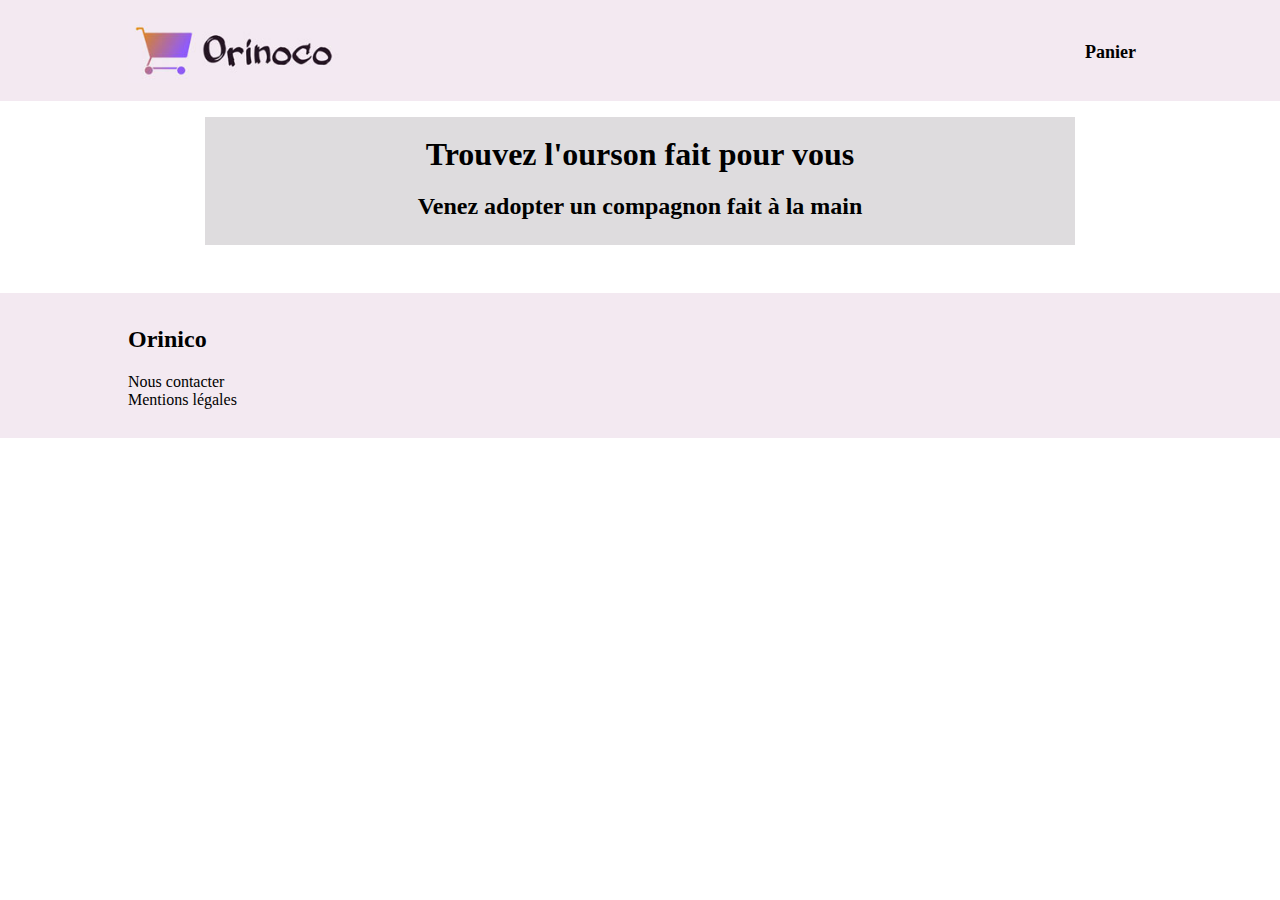
==== index.html @ 31067fcd "Organisation" ====
<!DOCTYPE html> 
<html lang="fr"> 
    <head>
        <meta charset="utf-8">
        <meta name="viewport" content="width=device-width, initial-scale=1">
        <meta name="description" content="Orinoco, trouvez l'ours en peluche fait à la main qui est fait pour vous !">
        <title>Orinico - Accueil</title>

        <link rel="stylesheet" href="./front-end/css/style.css" />

    </head>
    <body>
        <div class= "container">
            <!--HEADER-->
            <header class="bg-first">
                <div id="head">
                    <a href="index.html">
                        <img src="front-end/img/logo.JPG" alt="Orinico" id="logo">
                    </a>
                    <nav>
                        <ul>
                            <li id="count">
                                <a href="front-end/basket.html" class="basket-link">Panier </a>
                                
                            </li>
                        </ul>
                    </nav>
                </div>
            </header>
            <!--HEADER-->

            <!--CONTAINER PRODUCTS-->
                <main id="contain-cards">
                    <section class="title">
                        <h1>Trouvez l'ourson fait pour vous</h1>
                        <h2>Venez adopter un compagnon fait à la main</h2>
                    </section>
                    <section>
                        <ul id="products-list">
                            <!--Integration de la liste en JS-->
                        </ul> 
                    </section>   
                </main>
            <!--CONTAINER PRODUCTS-->

            <!--FOOTER-->
            <footer class="bg-first">
                <div class="foot">
                    <h2>Orinico</h2>
                    <nav>
                        <ul class="foot-list">
                            <li>
                                <a href="mailto:contact@orinico.fr">Nous contacter</a>
                            </li>
                            <li>
                                <a href="#">Mentions légales</a>
                            </li>
                        </ul>
                    </nav>
                </div>

            </footer>
            <!--FOOTER-->
        </div>
        <script type="text/javascript" src="./front-end/js/api.js"></script>
        <script type="text/javascript" src='./front-end/js/article.js'></script>
        <script type="text/javascript" src='./front-end/js/index.js'></script>

    </body>

</html>
---- front-end/css/style.css ----
body{
    width: 100%;
    margin: 0;
}

header {
    height: 85px;
}



#head{
    width: 80%;
    padding-top: 10px;
    margin: auto;
    display: flex;
    justify-content: space-between;
    align-items: center;
}

.bg-first {
    background-color: #f3E9F1;
    padding:  0.5rem 0 0.5rem 0;
    
}

#logo {
    max-width: 85%;
}

#bear {
    margin: 1rem 0 1rem 0;
}

.basket-link{
    font-weight: bold;
    font-size: 18px;
    margin-right: 1rem;
}

.basket-title{
    margin-left: 0.8rem;
}

#contain-cards {
    display: flex;
    flex-direction: column;
    align-items: center;
    width: 95%;
    margin: 1rem auto 1rem auto;
}

#contain-product {
    display: flex;
    flex-direction: column;
    align-items: center;
    width: 85%;
    margin: 1rem auto 1rem auto;
    border: 4px #424242 double;
}

#congratulation {
    display: flex;
    flex-direction: column;
    align-items: center;
    width: 80%;
    margin: 1rem auto 1rem auto;
    border: 4px #424242 double;
}

#contain-basket {
    align-items: center;
    width: 95%;
    margin: 1rem auto 1rem auto;
} 

.basket-style {
    margin: 3rem 0 3rem 0;
    border: 4px #424242 double;
}

.title {
    width: 85%;
    background-color: #b8b4b877;
    text-align: center;
    margin: auto;
    padding: 0.3rem 0 0.3rem 0;
}

h1 {
    font-size: 2rem;
    margin: 0.9rem;
}

ul {
    padding: 0;
}

li {
    list-style: none;
}

a {
    text-decoration: none;
    color: #000000;
}

.card-teddies {
    border: 4px #424242 double;
}

.card-teddies:hover {
    transform: scale(1.02);
    transition: 0.4s;

}

#products-list {
    display: grid;
    grid-template-columns: repeat(1, minmax(0, 1fr));
    gap: 1rem; 
}


.validate {
    background-color: #A67BFA;
    padding: 0.5rem;
    color: #ffffff;
    font-size: 1.1rem;
    font-weight: bold;
    border-radius: 0.7rem;
    border-style: none;
}

button {
    width: 100%;
    background-color: #A67BFA;
    padding: 0.5rem;
    color: #ffffff;
    font-size: 1.1rem;
    font-weight: bold;
    border-radius: 0.7rem;
    border-style: none;   
}

button:hover {
    background-color: #A667BB;
    transform:scale(1.02);
    transition: all 0.3s;
    cursor: pointer;
    
}

#clear-line {
    background-color: #f3E9F1 ;
    color: #000000; 
    width: 2rem;
    margin-left: 0.6rem;
}

#clear-basket {
    width: 5rem;
    margin: 0.4rem 0 0 0.5rem;
}


.confirm {
    padding-left: 15px;
}

.thanks {
    font-size: 1.2rem;
    font-weight: bold;
}

.picture-bear {
    width: 100%;
    height: 15rem;
    object-fit: cover;
}

.picture-box{
    max-width: 920px;
}

.picture-teddy {
    max-width: 100%;
    object-fit: cover;  
}

.contain-color {
    margin: 2rem 0 2rem 0; 
}


.card-product {
    margin: 1rem
}



.product-name {
    display: flex;
    align-items: center;
    justify-content: space-between;
}

.price {
    font-size: 1.5rem;
    font-weight: bold;
    display: flex;
    justify-content: flex-end;
    margin: 0 1.5rem 2rem 0;
}


#quantity {
    width: 2.5rem;
}
    


.validate:hover {
    background-color: #A667BB;
    transform:scale(1.02);
    transition: all 0.3s;
    cursor: pointer;
    
}

table {
    width: 100%;
    border-collapse: collapse;
    margin-bottom: 1rem;
}

td, th {
    text-align: center;
    padding: 0.7rem 0 0.7rem 0;
}

th {
    font-size: 1.2rem;
}

thead {
    background-color: #A67BFA;
    color: #ffffff;

}

tfoot {
    background-color: #ffffff;
}

.personal-info {
    display: grid;
    gap: 1rem;
    grid-template-columns: repeat(1, minmax(0, 1fr));
    margin: 0 0 1rem 1rem;
}

footer{
    width:100%;
}
   
.foot {
    padding: 5px 15px 5px 15px;
    width: 80%;
    margin: auto;

}


.success {
    color: green;
}

.failure {
    color: red;
}

input {
    margin-bottom: 1rem;
}

select {
   width: 50%; 
   font-size: 0.9rem;
   padding: 0.2rem;
   border-width: 0.15rem;

}

.adopt {
    position: fixed;
    display: flex; 
    width: 100%;
    margin-top: 35%;
    z-index: 1;
}

.message-box {
    background-color: rgb(204, 204, 204);
    width: 70%;
    margin: 2rem auto 2rem auto;
    text-align: center;
    border: 4px black double;
    padding: 2rem;
}

.link-box {
    display: flex;
    flex-direction: row;
    justify-content: space-evenly;
}

.button-message {
    padding: 1rem;
    background-color: #A67BFA;
    color: #ffffff;
    font-size: 1.4rem;
    font-weight:500;
    margin: 1rem;
}

.text-error {
    font-size: 1.3rem;
    font-weight:700;
}



@media screen and (min-width: 420px) {
    .personal-info {
        grid-template-columns: repeat(2, 1fr);
    }
}



@media screen and (min-width: 768px) {
    #products-list{
        grid-template-columns: repeat(2, minmax(0, 1fr));
    }
    .personal-info {
        grid-template-columns: repeat(3, 1fr);
    }
    .adopt {
        margin-top: 15%;
    }

}

@media screen and (min-width: 1024px) {
    #products-list{
        grid-template-columns: repeat(3, minmax(0, 1fr));
    }
    .card-responsive{
        display: flex;
    }
    .product-info {
        margin-left: 1rem;
    }
    body {
        margin: 0;
    }
    #contain-cards {
        width: 80%;
    }
    #contain-product{
        width: 80%;
    }
    #contain-basket {
        width: 80%;
    } 
    .message-box {
        width: 50%;
    }
}

@media screen and (min-width: 1280px) {
    .personal-info {
        grid-template-columns: repeat(4, 1fr);
    }
}
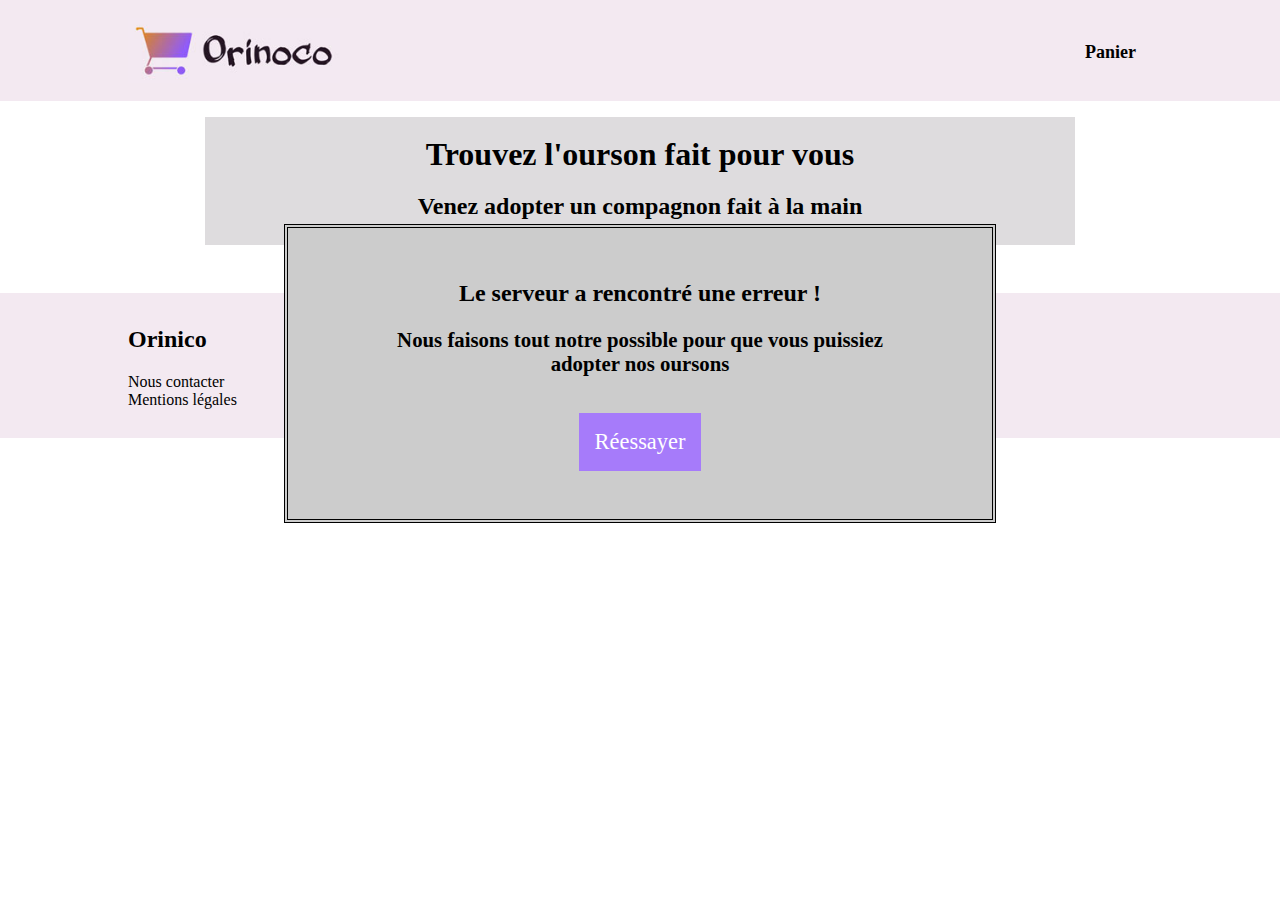
==== commit 5c581e12: "Gestion d'erreur" ====
--- a/index.html
+++ b/index.html
@@ -10,6 +10,9 @@
 
     </head>
     <body>
+        <div class="adopt" id="teddy-message">
+            <!--Insersion js-->
+        </div>
         <div class= "container">
             <!--HEADER-->
             <header class="bg-first">
@@ -64,6 +67,7 @@
         </div>
         <script type="text/javascript" src="./front-end/js/api.js"></script>
         <script type="text/javascript" src='./front-end/js/article.js'></script>
+        <script type="text/javascript" src='./front-end/js/message.js'></script>
         <script type="text/javascript" src='./front-end/js/index.js'></script>
 
     </body>
--- a/front-end/css/style.css
+++ b/front-end/css/style.css
@@ -42,6 +42,8 @@
 .basket-title{
     margin-left: 0.8rem;
 }
+
+
 
 #contain-cards {
     display: flex;
